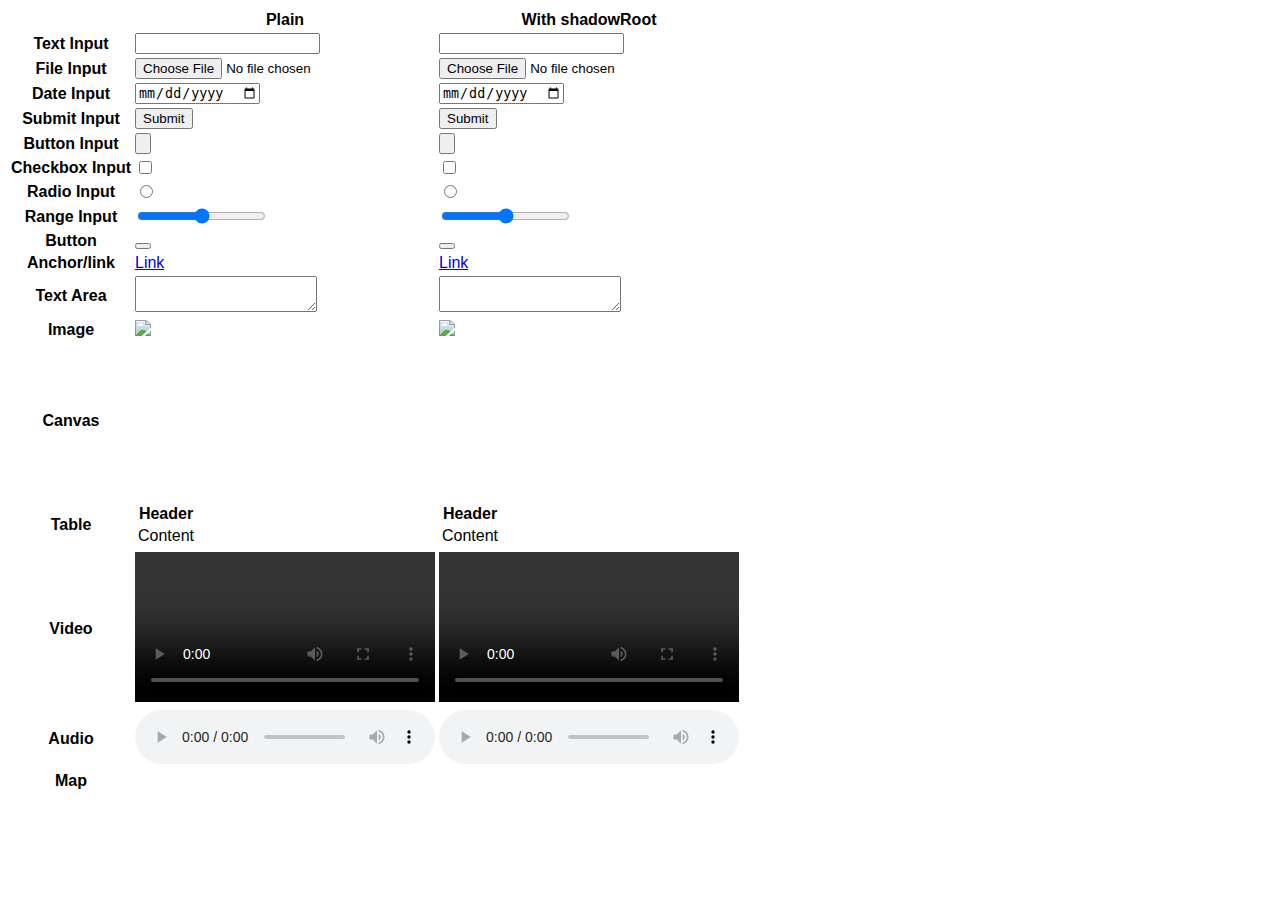
==== samples/is/index.html @ 99b93e6e "Add is examples" ====
<!DOCTYPE html>
<html>
<head>
  <meta charset="utf-8">
  <title>is= demos</title>
  <link rel="stylesheet" href="is.css">
</head>
<body>
  <template id="GenericTemplate">
    <shadow></shadow>
    <content></content>
  </template>

  <table>
    <tr>
      <td></td>
      <th>Plain</th>
      <th>With shadowRoot</th>
    </tr>
    <tr>
      <th>Text Input</th>
      <td><input type="text"></td>
      <td><input is="x-text" type="text" ></input></td>
    </tr>
    <tr>
      <th>File Input</th>
      <td><input type="file"></td>
      <td><input is="x-file" type="file"></input></td>
    </tr>
    <tr>
      <th>Date Input</th>
      <td><input type="date"></input></td>
      <td><input is="x-date" type="date"></input></td>
    </tr>
    <tr>
      <th>Submit Input</th>
      <td><input type="submit"></input></td>
      <td><input is="x-submit" type="submit"></input></td>
    </tr>
    <tr>
      <th>Button Input</th>
      <td><input type="button"></input></td>
      <td><input is="x-button-input" type="button"></input></td>
    </tr>
    <tr>
      <th>Checkbox Input</th>
      <td><input type="checkbox"></input></td>
      <td><input is="x-checkbox" type="checkbox"></input></td>
    </tr>
    <tr>
      <th>Radio Input</th>
      <td><input type="radio"></input></td>
      <td><input is="x-radio" type="radio"></input></td>
    </tr>
    <tr>
      <th>Range Input</th>
      <td><input type="range" value=5 min=0 max=10></input></td>
      <td><input is="x-range" type="range" value=5 min=0 max=10></input></td>
    </tr>
    <tr>
      <th>Button</th>
      <td><button></button></td>
      <td><button is="x-button"></button></td>
    </tr>
    <tr>
      <th>Anchor/link</th>
      <td><a href="#">Link</a></td>
      <td><a href="#" is="x-a">Link</a></td>
    </tr>
    <tr>
      <th>Text Area</th>
      <td><textarea></textarea></td>
      <td><textarea is="x-textarea"></textarea></td>
    </tr>
    <tr>
      <th>Image</th>
      <td><img src="http://static.jsbin.com/images/default-avatar.min.svg"></td>
      <td><img is="x-img" src="http://static.jsbin.com/images/default-avatar.min.svg"></td>
    </tr>
    <tr>
      <th>Canvas</th>
      <td><canvas></canvas></td>
      <td><canvas is="x-canvas"></canvas></td>
    </tr>
    <tr>
      <th>Table</th>
      <td><table>
        <tr>
          <th>Header</th>
        </tr>
        <tr>
          <td>Content</td>
        </tr>
        </table></td>
      <td><table is="x-table">
        <tr>
          <th>Header</th>
        </tr>
        <tr>
          <td>Content</td>
        </tr>
        </table></td>
    </tr>
    <tr>
      <th>Video</th>
      <td><video controls></video></td>
      <td><video controls is="x-video"></video></td>
    </tr>
    <tr>
      <th>Audio</th>
      <td><audio controls></audio></td>
      <td><audio controls is="x-audio"></audio></td>
    </tr>
    <tr>
      <th>Map</th>
      <td><map></map></td>
      <td><map is="x-map"></map></td>
    </tr>
  </table>
    <script src="is.js" type="text/javascript"></script>
</body>
</html>
---- samples/is/is.css ----
body {
  font-family: Helvetica Neue, sans-serif;
}

h4 {
  margin: 0 0 1em 0
}

section:not(:last-child) {
  padding: 1em;
  border-bottom: 1px solid #ccc;
}

tr {
  border: 1px solid #ccc;
}
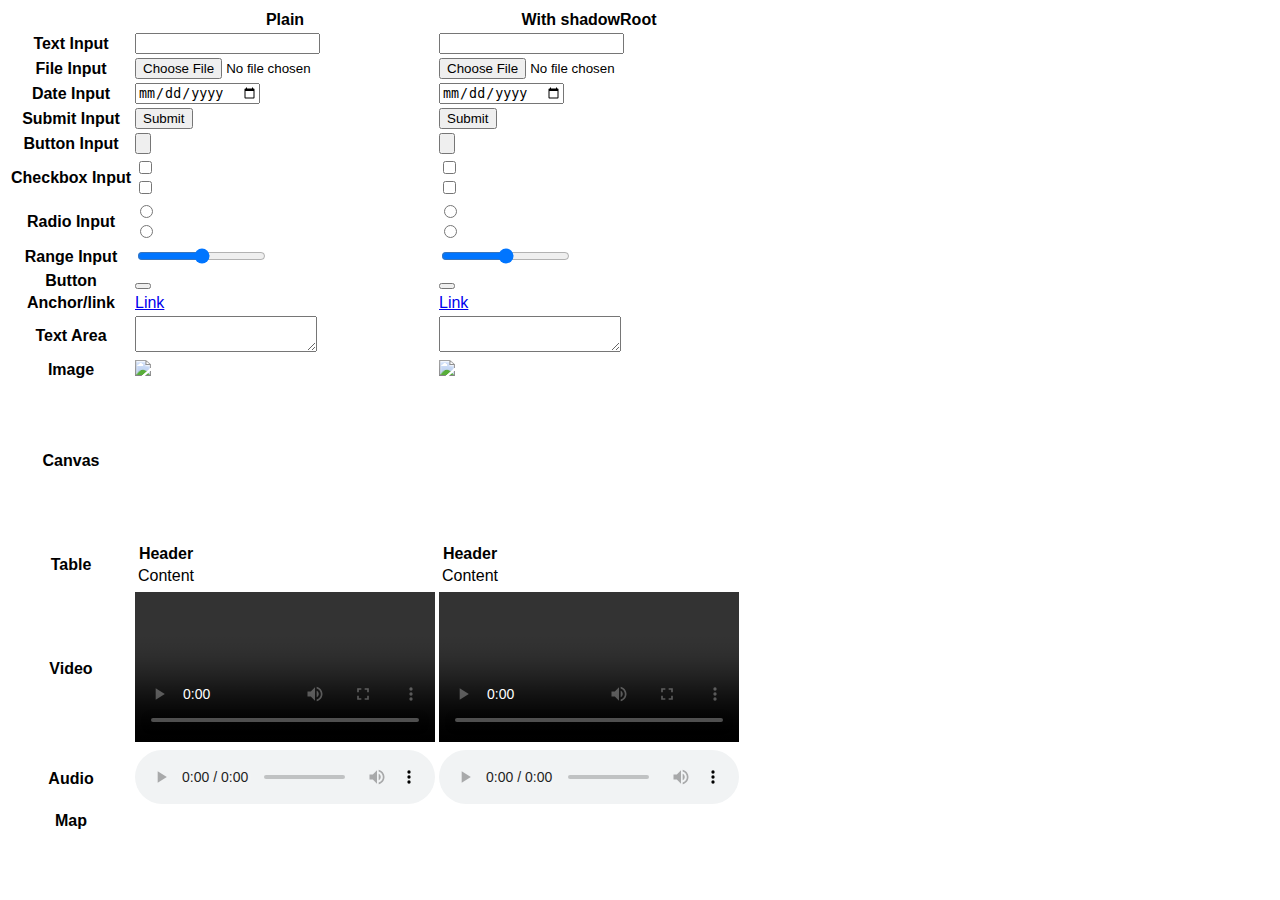
==== commit 464e75b4: "Add test page for bkardell's focus styling polyfill" ====
--- a/samples/is/index.html
+++ b/samples/is/index.html
@@ -9,6 +9,7 @@
   <template id="GenericTemplate">
     <shadow></shadow>
     <content></content>
+    <div><code>&lt;div&gt;</code> in shadow</div>
   </template>
 
   <table>
@@ -44,13 +45,25 @@
     </tr>
     <tr>
       <th>Checkbox Input</th>
-      <td><input type="checkbox"></input></td>
-      <td><input is="x-checkbox" type="checkbox"></input></td>
+      <td>
+        <div><input type="checkbox" value=1></input></div>
+        <div><input type="checkbox" value=2></input></div>
+      </td>
+      <td>
+        <div><input is="x-checkbox" type="checkbox" value="1"></input></div>
+        <div><input is="x-checkbox" type="checkbox" value="2"></input></div>
+      </td>
     </tr>
     <tr>
       <th>Radio Input</th>
-      <td><input type="radio"></input></td>
-      <td><input is="x-radio" type="radio"></input></td>
+      <td>
+        <div><input type="radio" name="radio" value="1"></input></div>
+        <div><input type="radio" name="radio" value="2"></input></div>
+      </td>
+      <td>
+        <div><input is="x-radio" type="radio" name="x-radio" value="1"></input></div>
+        <div><input is="x-radio" type="radio" name="x-radio" value="2"></input></div>
+      </td>
     </tr>
     <tr>
       <th>Range Input</th>
